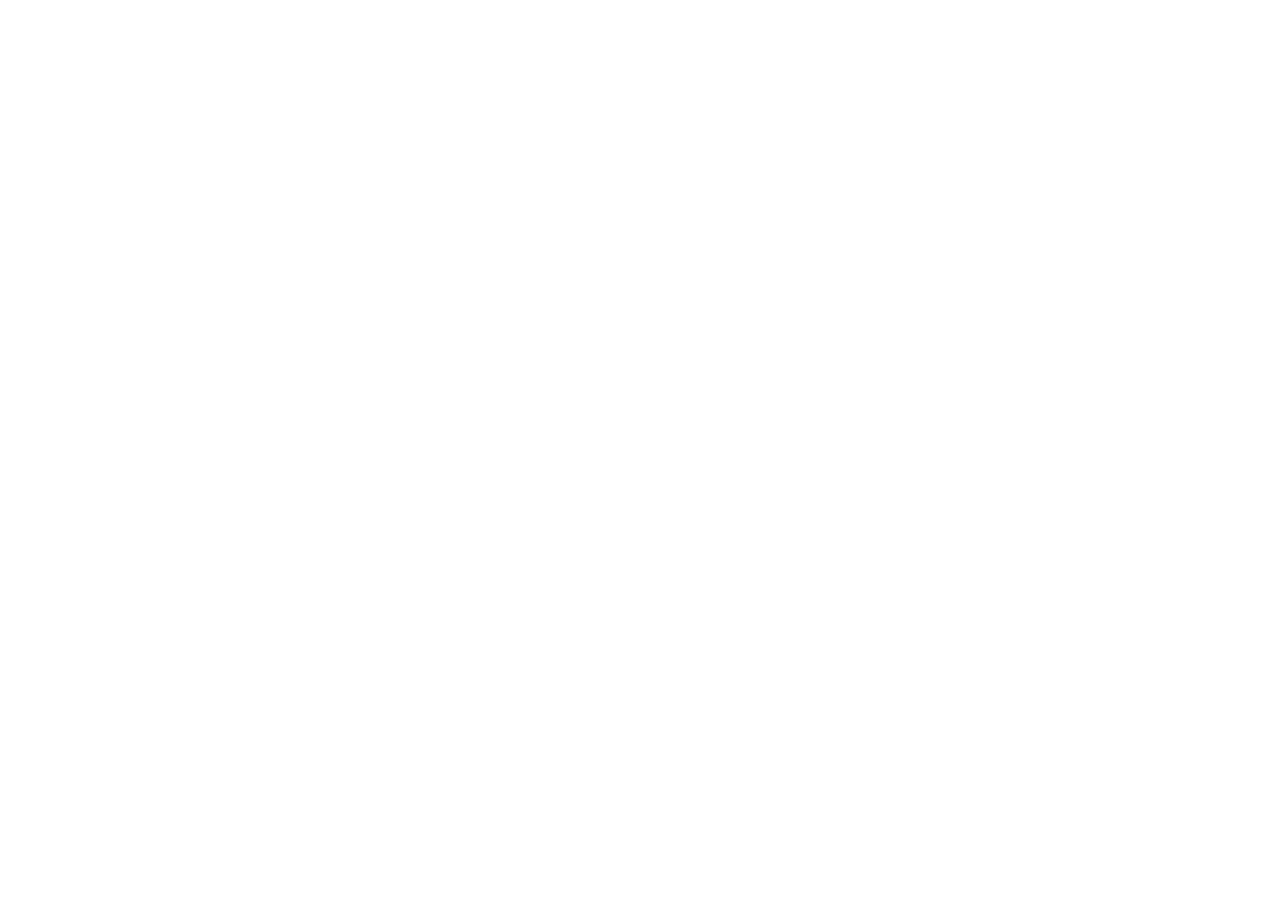
==== scores.html @ 06c91d5e "Initial boiler plate." ====
<!DOCTYPE html>
<html lang="en">
<head>
    <meta charset="UTF-8">
    <meta http-equiv="X-UA-Compatible" content="IE=edge">
    <meta name="viewport" content="width=device-width, initial-scale=1.0">
    <link rel="stylesheet" href=".assets/css/styles.css">
    <link rel="stylesheet" href=".assets/css/scores.css">
    <title>High Scores</title>
</head>
<body>
    <script src="./assets/js/scores.js"></script>
</body>
</html>
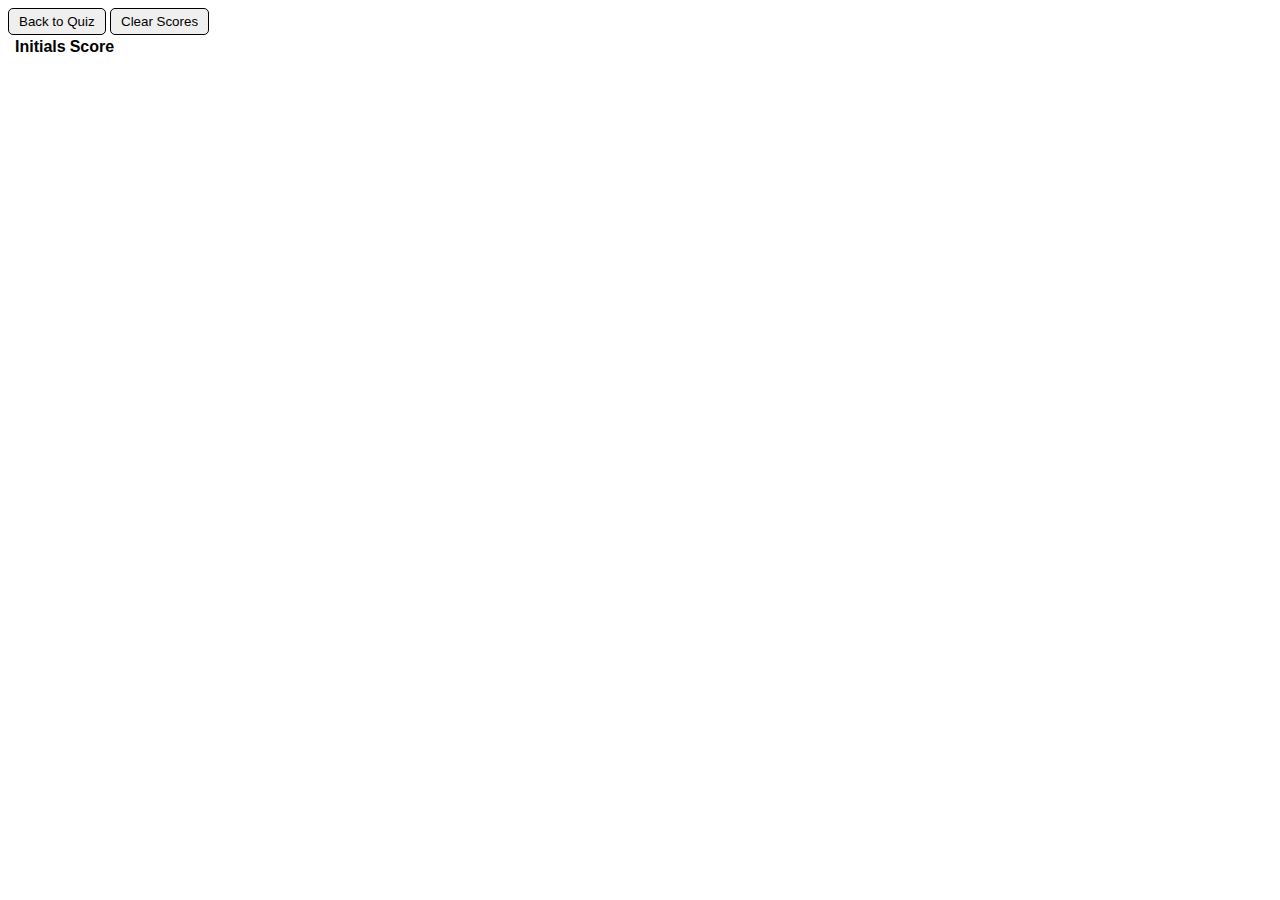
==== commit 8cc7fb37: "Mostly done, needs styling on certain parts." ====
--- a/scores.html
+++ b/scores.html
@@ -4,11 +4,31 @@
     <meta charset="UTF-8">
     <meta http-equiv="X-UA-Compatible" content="IE=edge">
     <meta name="viewport" content="width=device-width, initial-scale=1.0">
-    <link rel="stylesheet" href=".assets/css/styles.css">
-    <link rel="stylesheet" href=".assets/css/scores.css">
-    <title>High Scores</title>
+    <link rel="stylesheet" href=".\assets\css\styles.css">
+    <link rel="stylesheet" href=".\assets\css\scores.css">
+    <title>Scores</title>
 </head>
-<body>
+<body onload="displayScores()">
+    <div class="enter-score hide">Enter your initials!
+        <form id="submit-form" style="display: inline">
+            <input type="text" id="input-initials">
+            <button id="submit-button" type="submit">Submit</button>
+        </form>
+    </div>
+    <div class="scores-table">
+        <button id="return-to-index">Back to Quiz</button>
+        <button id="clear-button">Clear Scores</button>
+        <table id="score-table-data">
+            <thead>
+                <tr>
+                    <th></th>
+                    <th>Initials</th>
+                    <th>Score</th>
+                </tr>
+            </thead>
+            <tbody id="score-body"></tbody>
+        </table>
+    </div>
     <script src="./assets/js/scores.js"></script>
 </body>
 </html>